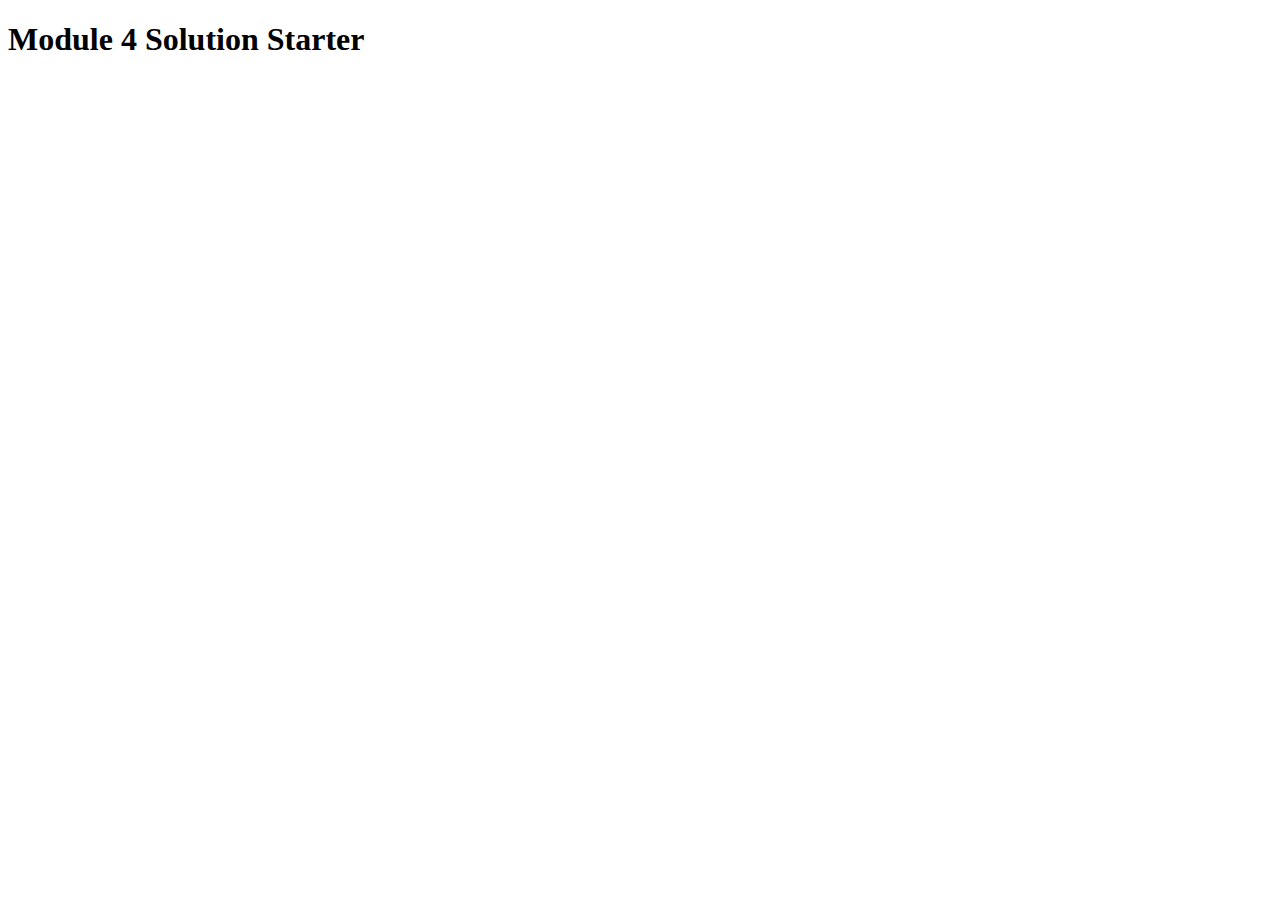
==== Weeks/Week 4/index.html @ 2ab338f0 "4th assigment" ====
<!DOCTYPE html>
<html>
<head>
  <meta charset="utf-8">
  <title>Module 4 Solution Starter</title>
  <script src="SpeakHello.js"></script>
  <script src="SpeakGoodBye.js"></script>
  <script src="script.js"></script>
</head>
<body>
  <h1>Module 4 Solution Starter</h1>
</body>
</html>
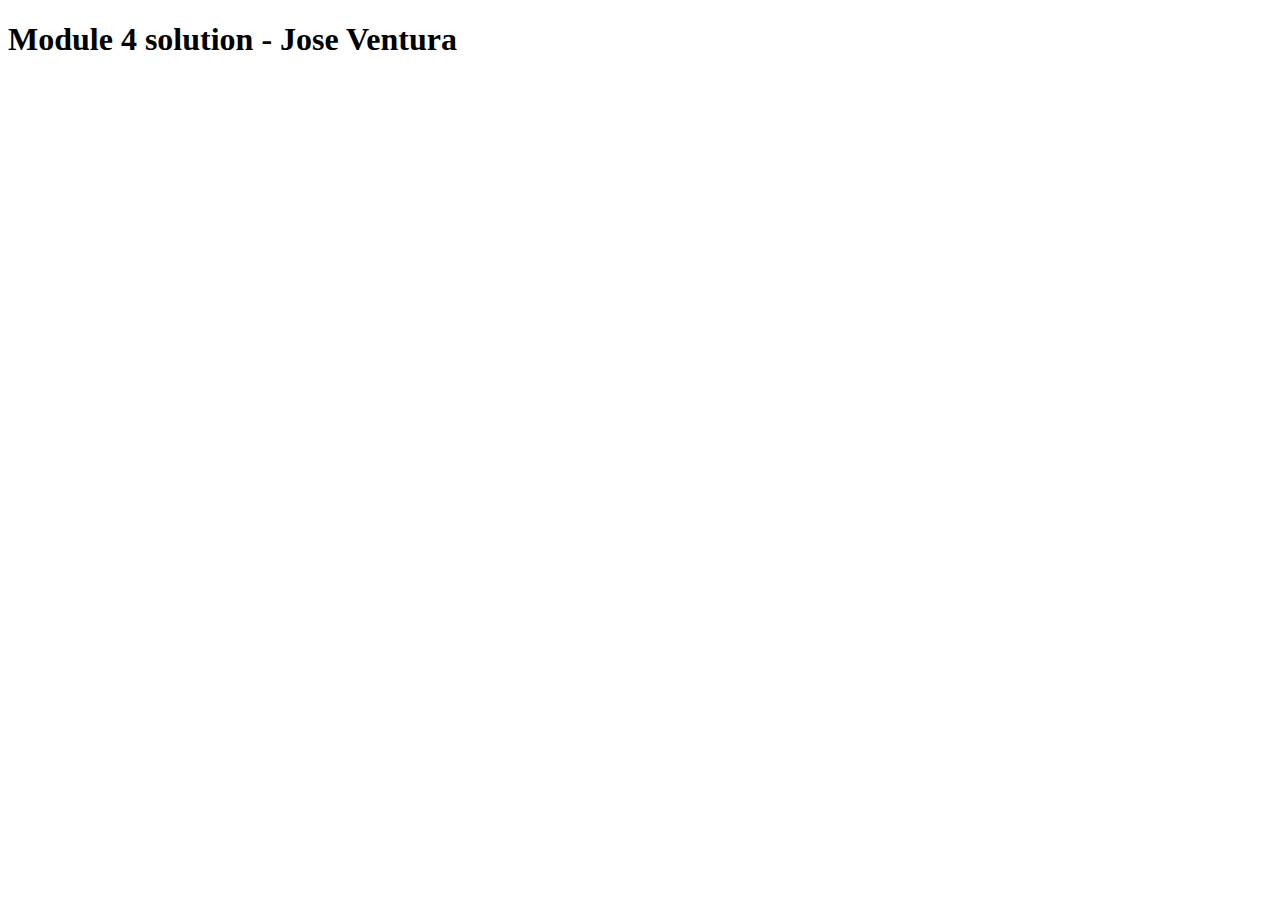
==== commit f6bfc726: "Module 4" ====
--- a/Weeks/Week 4/index.html
+++ b/Weeks/Week 4/index.html
@@ -8,6 +8,6 @@
   <script src="script.js"></script>
 </head>
 <body>
-  <h1>Module 4 Solution Starter</h1>
+  <h1>Module 4 solution - Jose Ventura</h1>
 </body>
 </html>
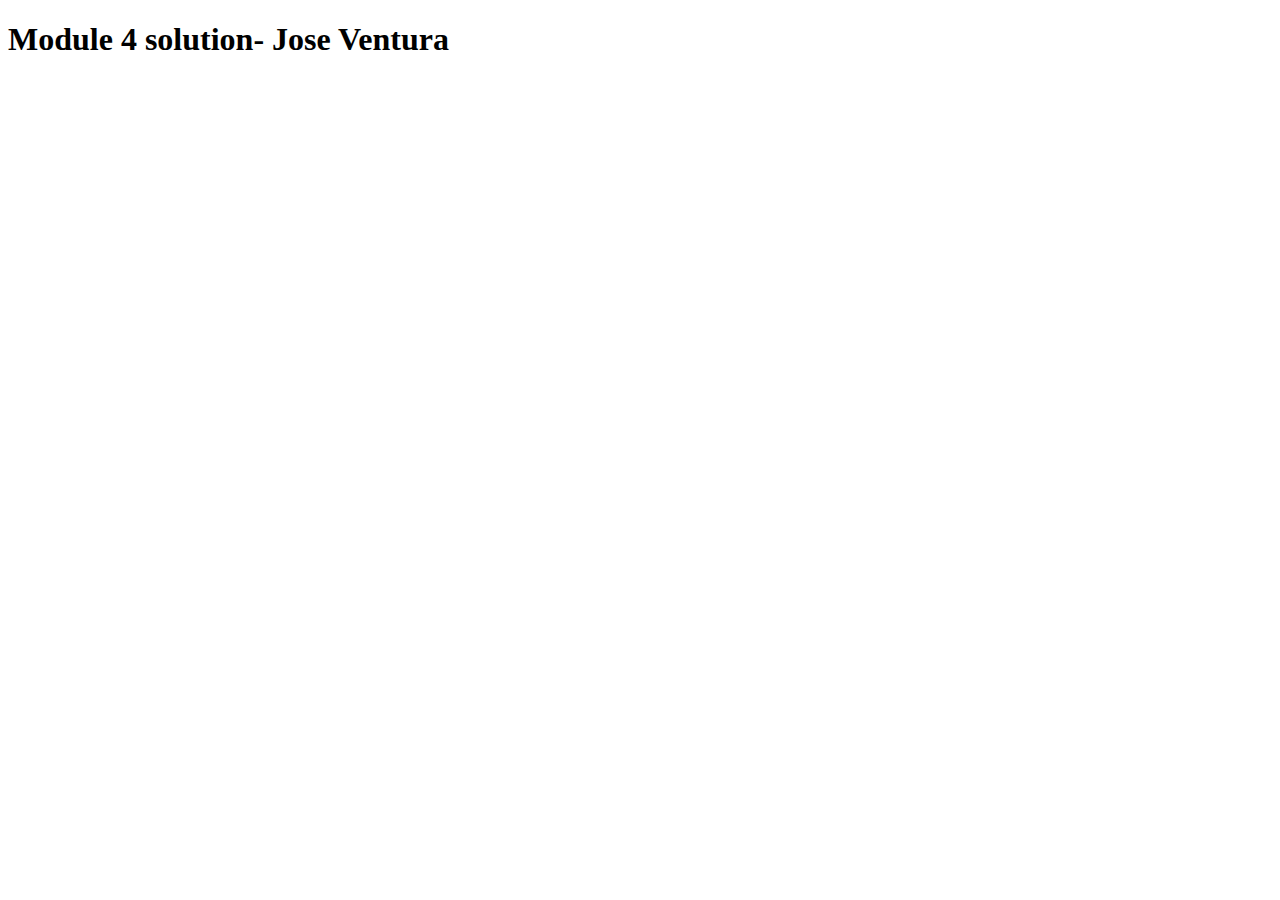
==== commit 02851653: "Dale" ====
--- a/Weeks/Week 4/index.html
+++ b/Weeks/Week 4/index.html
@@ -8,6 +8,6 @@
   <script src="script.js"></script>
 </head>
 <body>
-  <h1>Module 4 solution - Jose Ventura</h1>
+  <h1>Module 4 solution- Jose Ventura</h1>
 </body>
 </html>
